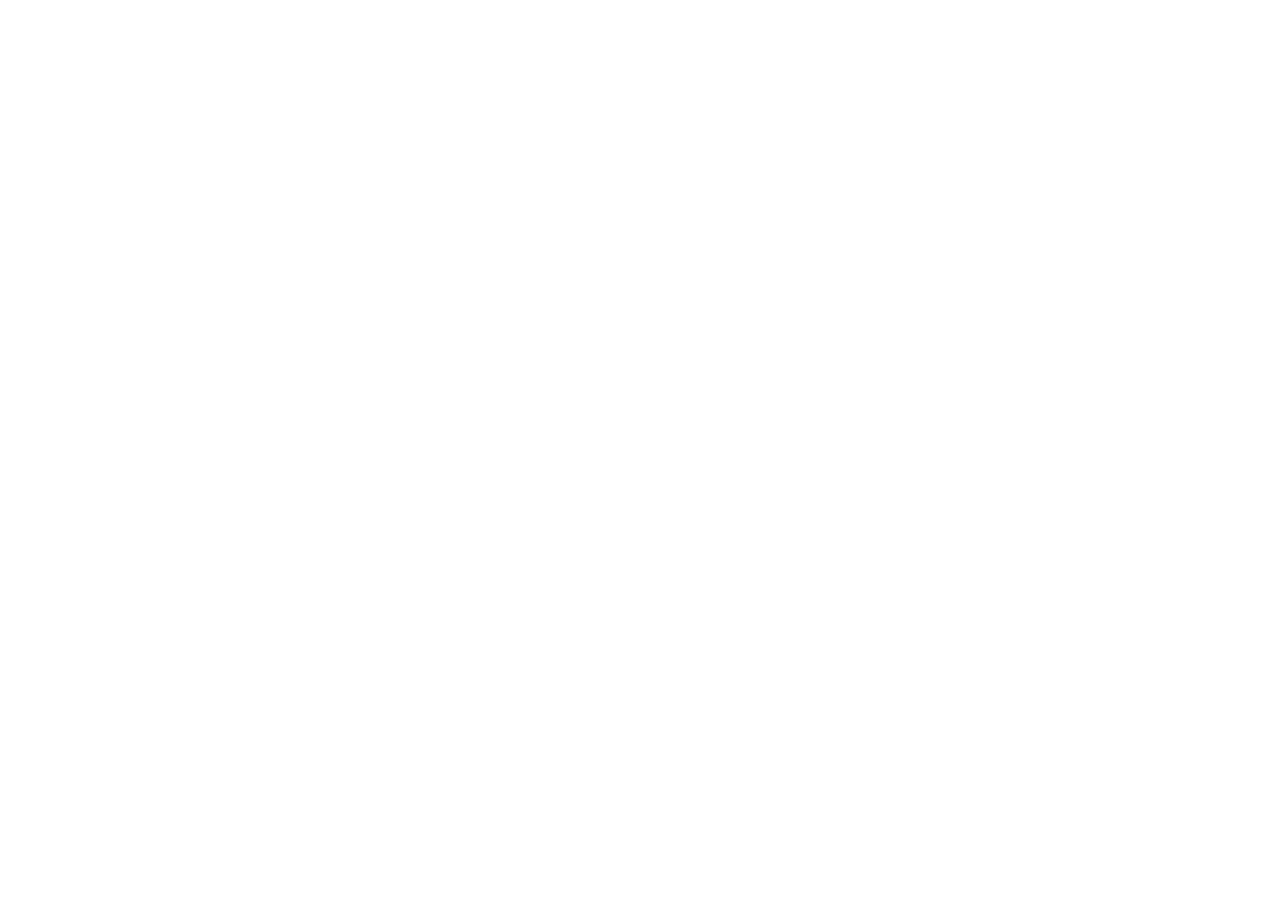
==== index.html @ 16cd7b28 "Funmi's commit" ====
<!DOCTYPE html>
<html lang="en">
<head>
    <meta charset="UTF-8">
    <meta name="viewport" content="width=device-width, initial-scale=1.0">
    <title>MedicsNiche</title>
</head>
<body>
    
</body>
</html>
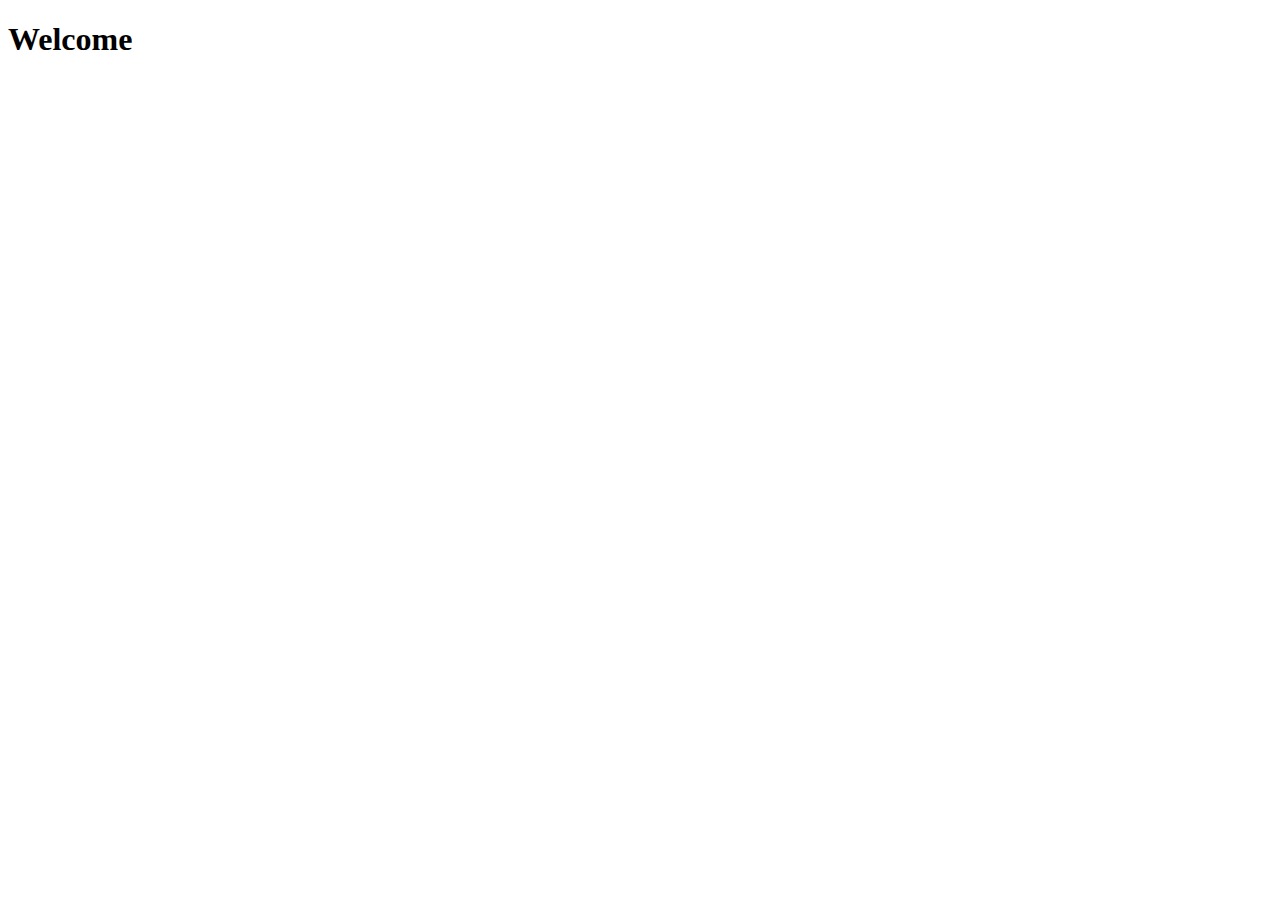
==== commit b06e5aae: "first commit" ====
--- a/index.html
+++ b/index.html
@@ -3,9 +3,9 @@
 <head>
     <meta charset="UTF-8">
     <meta name="viewport" content="width=device-width, initial-scale=1.0">
-    <title>MedicsNiche</title>
+    <title>MedicsNiche Internship HTML class</title>
 </head>
 <body>
-    
+    <h1>Welcome</h1>
 </body>
 </html>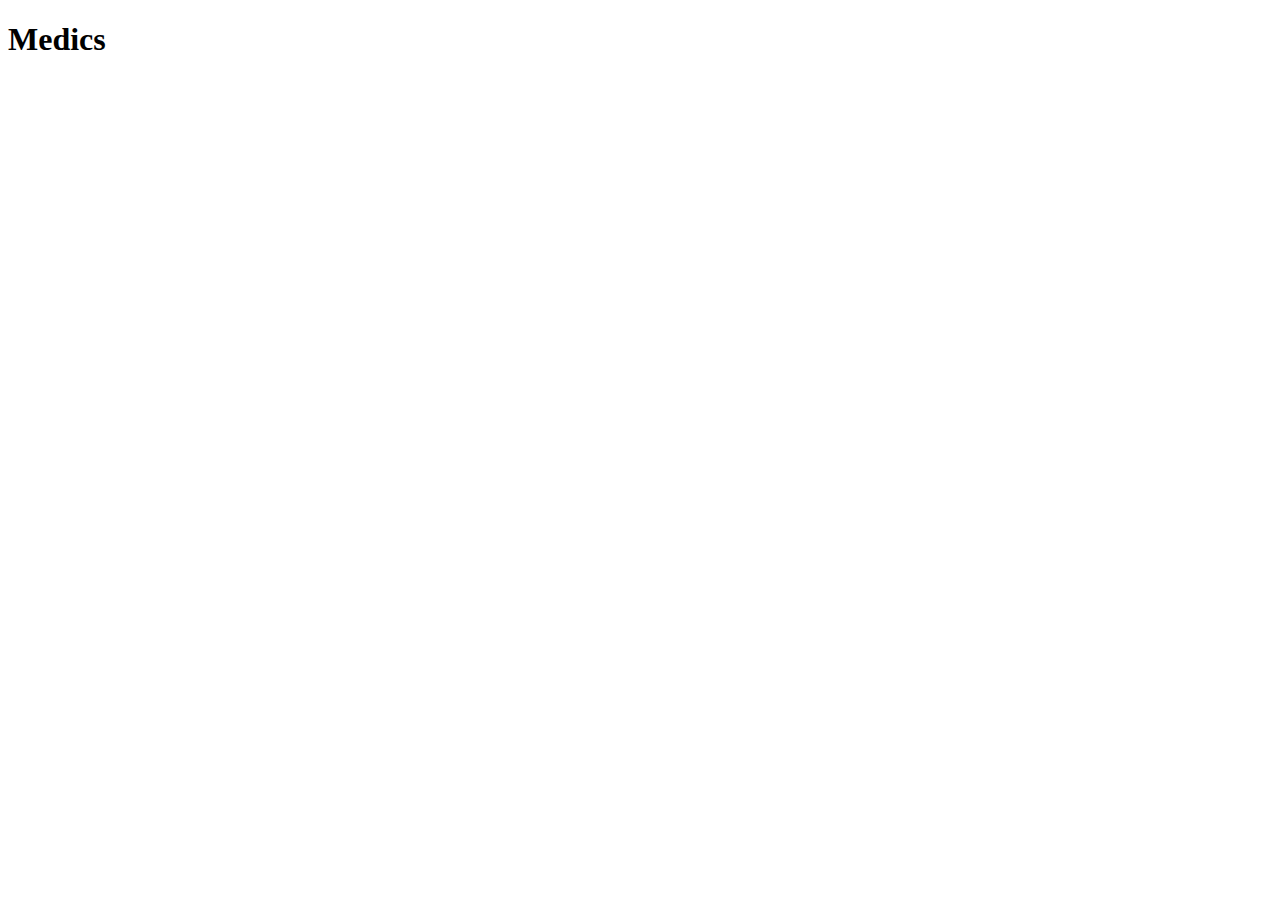
==== commit 8a41876b: "This is the contact page" ====
--- a/index.html
+++ b/index.html
@@ -3,9 +3,9 @@
 <head>
     <meta charset="UTF-8">
     <meta name="viewport" content="width=device-width, initial-scale=1.0">
-    <title>MedicsNiche Internship HTML class</title>
+    <title>Medics niche</title>
 </head>
 <body>
-    <h1>Welcome</h1>
+    <h1>Medics</h1>
 </body>
 </html>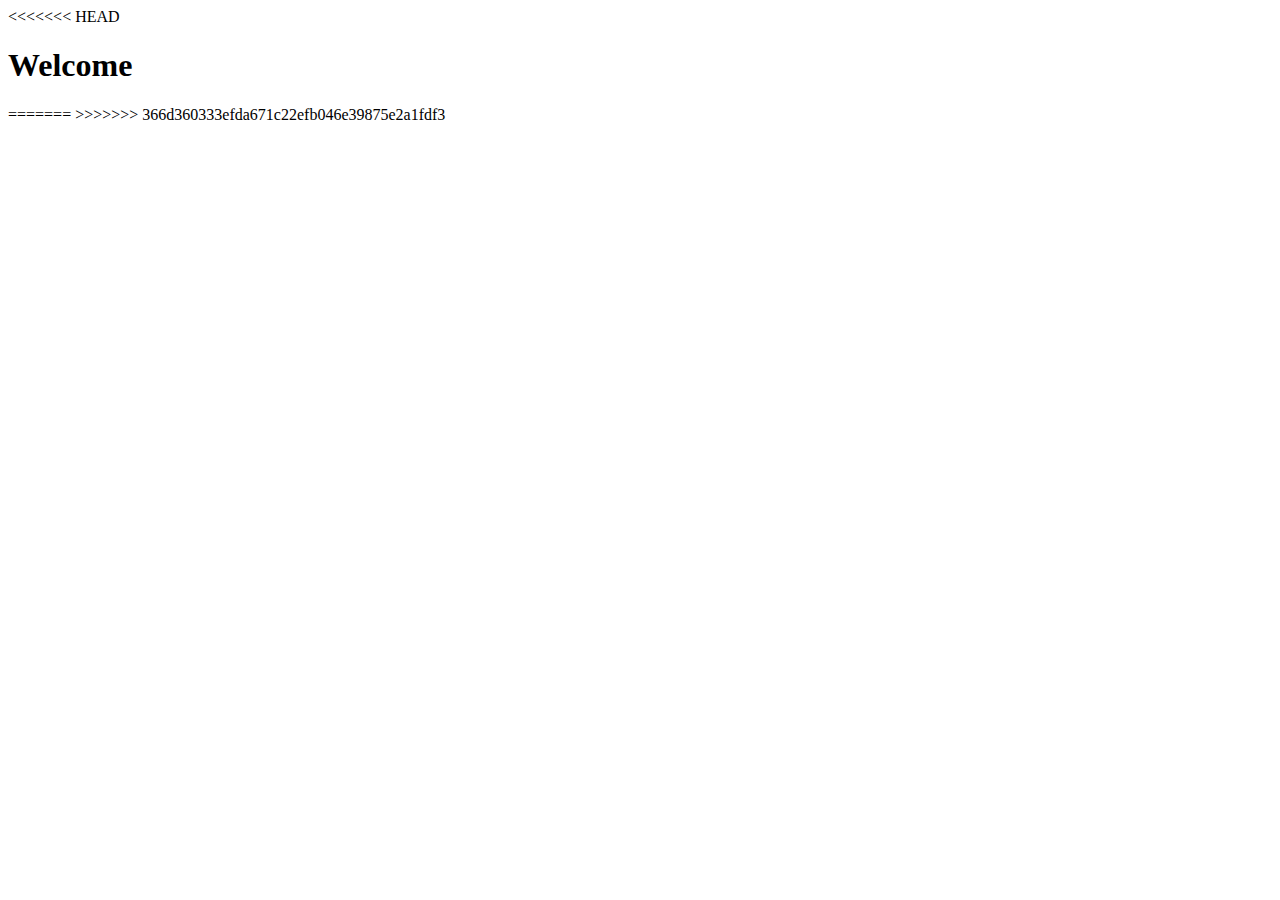
==== commit 2dbdf1f4: "Merge" ====
--- a/index.html
+++ b/index.html
@@ -3,9 +3,16 @@
 <head>
     <meta charset="UTF-8">
     <meta name="viewport" content="width=device-width, initial-scale=1.0">
-    <title>Medics niche</title>
+<<<<<<< HEAD
+    <title>MedicsNiche Internship HTML class</title>
 </head>
 <body>
-    <h1>Medics</h1>
+    <h1>Welcome</h1>
+=======
+    <title>MedicsNiche</title>
+</head>
+<body>
+    
+>>>>>>> 366d360333efda671c22efb046e39875e2a1fdf3
 </body>
 </html>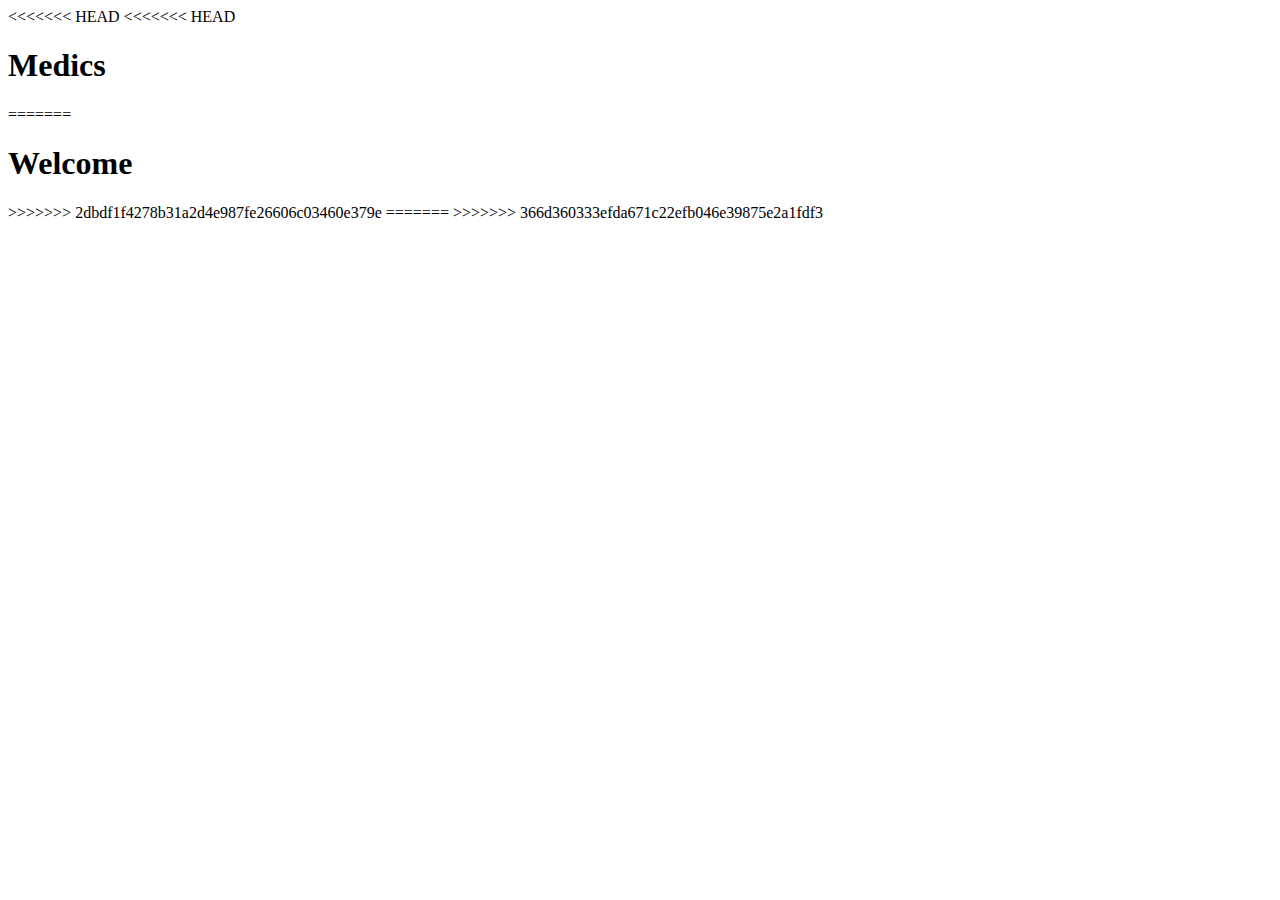
==== commit 00a3e975: "Merge branch 'master' of https://github.com/rextech03/medicsniche_intern_2024" ====
--- a/index.html
+++ b/index.html
@@ -4,10 +4,17 @@
     <meta charset="UTF-8">
     <meta name="viewport" content="width=device-width, initial-scale=1.0">
 <<<<<<< HEAD
+<<<<<<< HEAD
+    <title>Medics niche</title>
+</head>
+<body>
+    <h1>Medics</h1>
+=======
     <title>MedicsNiche Internship HTML class</title>
 </head>
 <body>
     <h1>Welcome</h1>
+>>>>>>> 2dbdf1f4278b31a2d4e987fe26606c03460e379e
 =======
     <title>MedicsNiche</title>
 </head>
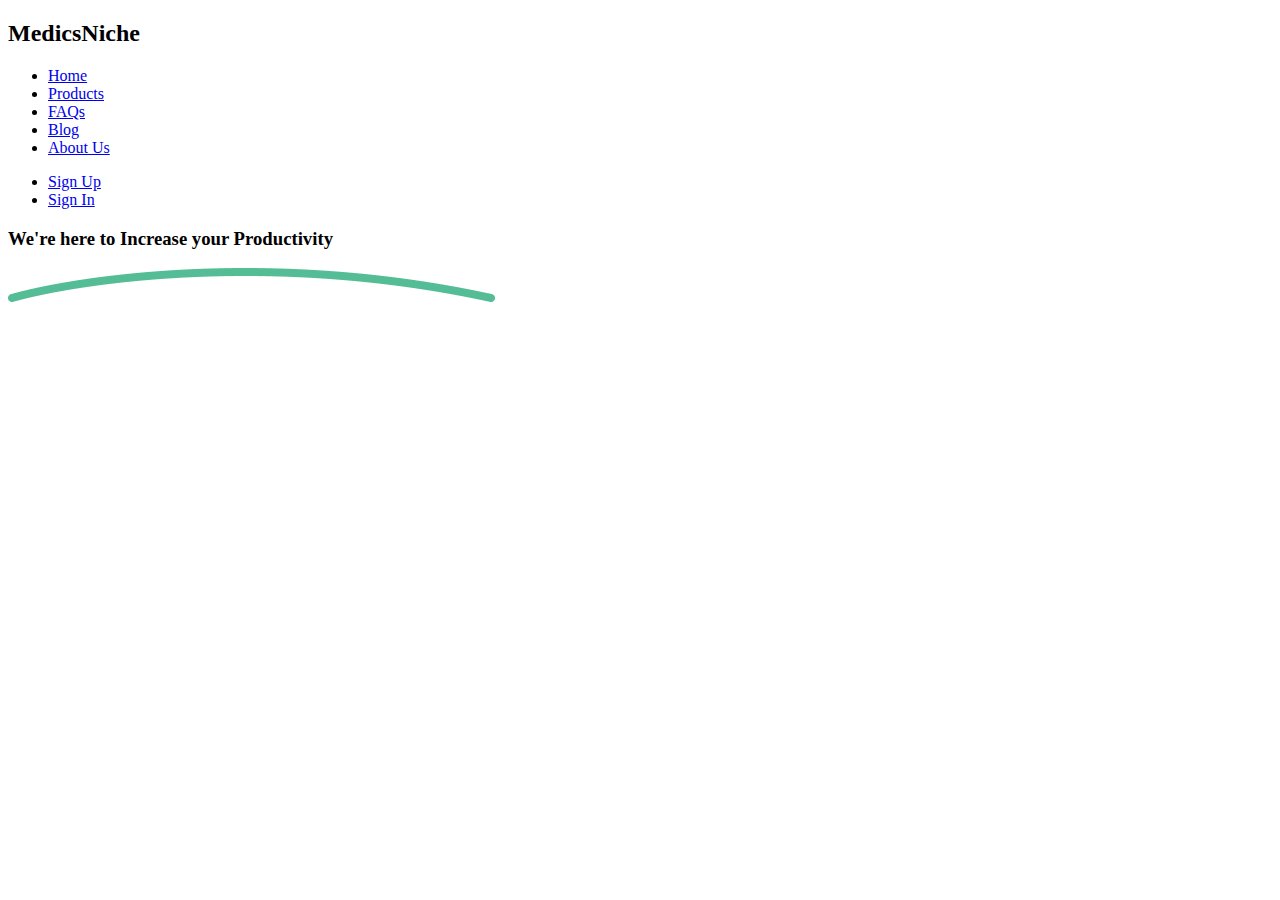
==== commit c17e480e: "new pages" ====
--- a/index.html
+++ b/index.html
@@ -3,23 +3,40 @@
 <head>
     <meta charset="UTF-8">
     <meta name="viewport" content="width=device-width, initial-scale=1.0">
-<<<<<<< HEAD
-<<<<<<< HEAD
-    <title>Medics niche</title>
-</head>
-<body>
-    <h1>Medics</h1>
-=======
     <title>MedicsNiche Internship HTML class</title>
 </head>
 <body>
-    <h1>Welcome</h1>
->>>>>>> 2dbdf1f4278b31a2d4e987fe26606c03460e379e
-=======
-    <title>MedicsNiche</title>
-</head>
-<body>
+    <!-- Start of header -->
+    <Header>
+    <!-- Navbar section -->
+    <Nav>
+        <div><h2>MedicsNiche</h2></div>
+        <div>
+            <ul>
+                <li><a href="./">Home</a></li>
+                <li><a href="./products.html">Products</a></li>
+                <li><a href="./products.html">FAQs</a></li>
+                <li><a href="./products.html">Blog</a></li>
+                <li><a href="./about.html">About Us</a></li>
+            </ul>
+            <ul>
+                <li><a href="/signup">Sign Up</a></li>
+                <li><a href="/signin">Sign In</a></li>
+            </ul>
+        </div>
+
+    </Nav>
+    <!-- End of Navbar section -->
     
->>>>>>> 366d360333efda671c22efb046e39875e2a1fdf3
+    <Section>
+        <div>
+            <h3>We&apos;re here to Increase your Productivity</h3>
+            
+            <img src="./assets/line.png" alt="">
+        </div>
+        <div></div>
+    </Section>
+</Header>
+<!-- End of header -->
 </body>
 </html>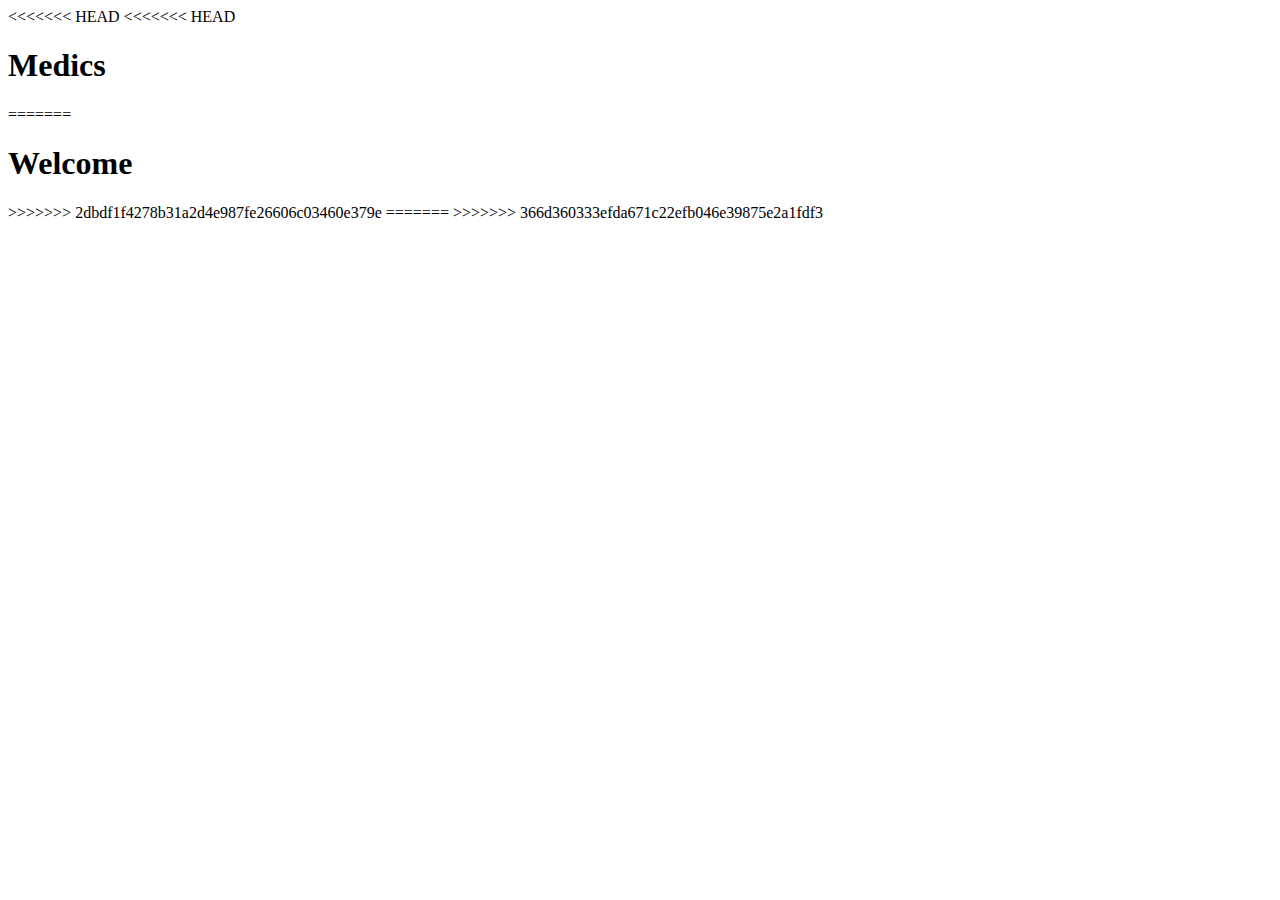
==== commit d8c85188: "Merge branch 'master' of https://github.com/rextech03/medicsniche_intern_2024" ====
--- a/index.html
+++ b/index.html
@@ -3,40 +3,23 @@
 <head>
     <meta charset="UTF-8">
     <meta name="viewport" content="width=device-width, initial-scale=1.0">
+<<<<<<< HEAD
+<<<<<<< HEAD
+    <title>Medics niche</title>
+</head>
+<body>
+    <h1>Medics</h1>
+=======
     <title>MedicsNiche Internship HTML class</title>
 </head>
 <body>
-    <!-- Start of header -->
-    <Header>
-    <!-- Navbar section -->
-    <Nav>
-        <div><h2>MedicsNiche</h2></div>
-        <div>
-            <ul>
-                <li><a href="./">Home</a></li>
-                <li><a href="./products.html">Products</a></li>
-                <li><a href="./products.html">FAQs</a></li>
-                <li><a href="./products.html">Blog</a></li>
-                <li><a href="./about.html">About Us</a></li>
-            </ul>
-            <ul>
-                <li><a href="/signup">Sign Up</a></li>
-                <li><a href="/signin">Sign In</a></li>
-            </ul>
-        </div>
-
-    </Nav>
-    <!-- End of Navbar section -->
+    <h1>Welcome</h1>
+>>>>>>> 2dbdf1f4278b31a2d4e987fe26606c03460e379e
+=======
+    <title>MedicsNiche</title>
+</head>
+<body>
     
-    <Section>
-        <div>
-            <h3>We&apos;re here to Increase your Productivity</h3>
-            
-            <img src="./assets/line.png" alt="">
-        </div>
-        <div></div>
-    </Section>
-</Header>
-<!-- End of header -->
+>>>>>>> 366d360333efda671c22efb046e39875e2a1fdf3
 </body>
 </html>